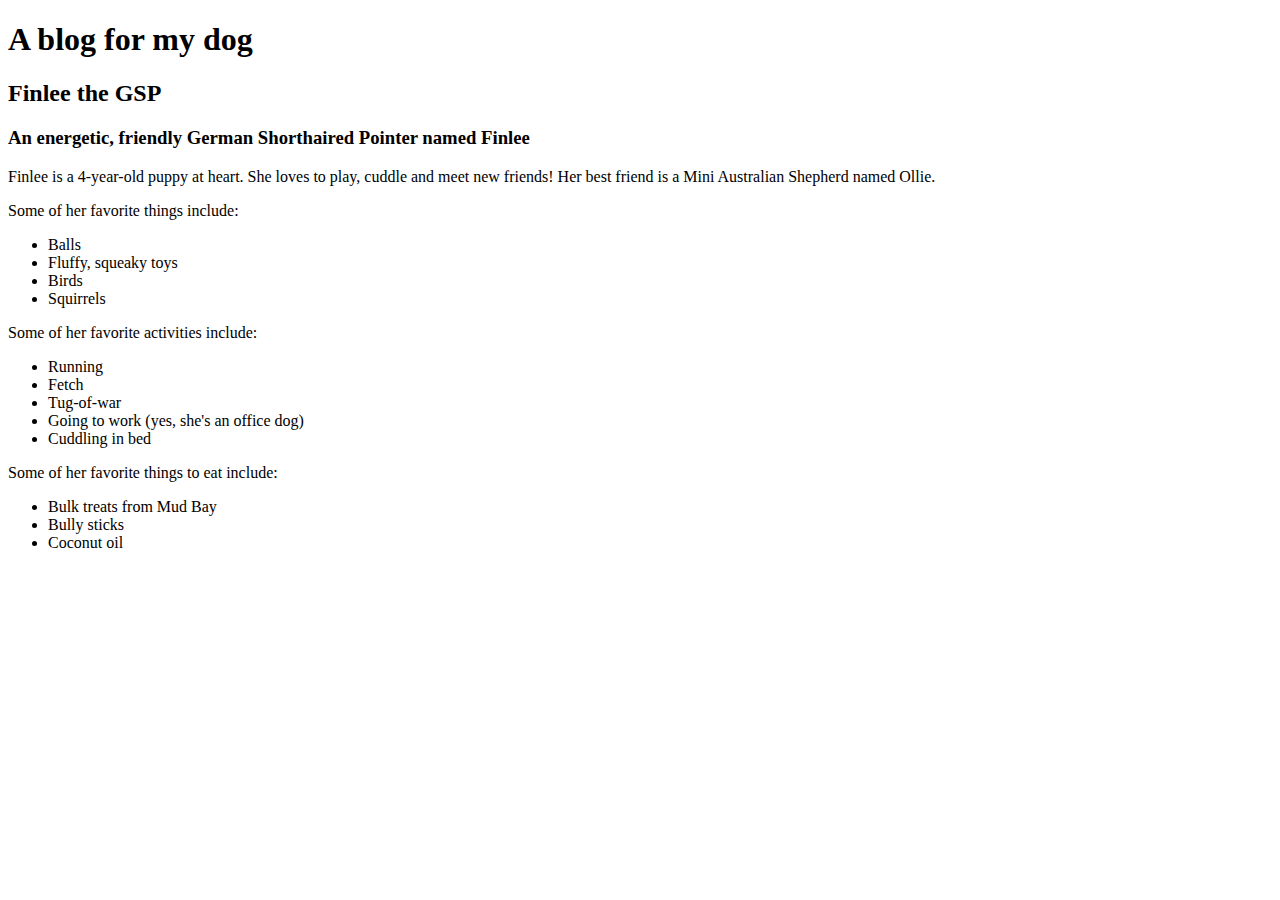
==== cs-dog-blog.html @ d53df4e6 "add content for dog blog" ====
<!DOCTYPE html>
<html>

  <head>
    <title>A blog for my dog</title>
  </head>

  <body>
    <h1>A blog for my dog</h1>
    <h2>Finlee the GSP</h2>

    <h3>An energetic, friendly German Shorthaired Pointer named Finlee</h3>
    <p>Finlee is a 4-year-old puppy at heart. She loves to play, cuddle and meet new friends! Her best friend is a Mini Australian Shepherd named Ollie.</p>
    <p>Some of her favorite things include:</p>
    <ul>
      <li>Balls</li>
      <li>Fluffy, squeaky toys</li>
      <li>Birds</li>
      <li>Squirrels</li>
    </ul>

    <p> Some of her favorite activities include:</p>
    <ul>
      <li>Running</li>
      <li>Fetch</li>
      <li>Tug-of-war</li>
      <li>Going to work (yes, she's an office dog)</li>
      <li>Cuddling in bed</li>
    </ul>

    <p>Some of her favorite things to eat include:</p>
    <ul>
      <li>Bulk treats from Mud Bay</li>
      <li>Bully sticks</li>
      <li>Coconut oil</li>
    </ul>
  </body>

</html>
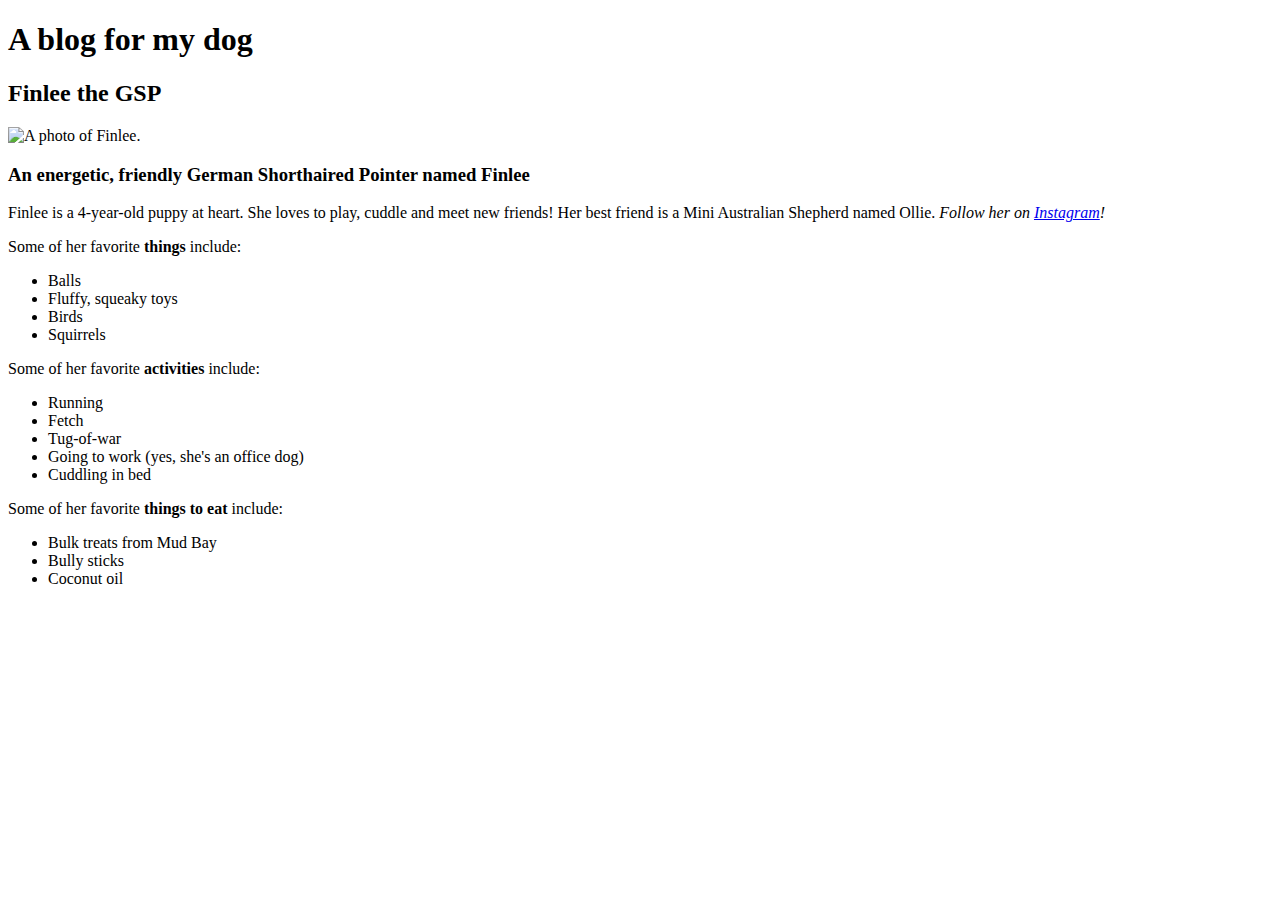
==== commit 10027e48: "update with photos, links and <strong> and <em> tags" ====
--- a/cs-dog-blog.html
+++ b/cs-dog-blog.html
@@ -8,10 +8,11 @@
   <body>
     <h1>A blog for my dog</h1>
     <h2>Finlee the GSP</h2>
+    <img src="img/Finlee.jpg" alt="A photo of Finlee." width=400>
 
     <h3>An energetic, friendly German Shorthaired Pointer named Finlee</h3>
-    <p>Finlee is a 4-year-old puppy at heart. She loves to play, cuddle and meet new friends! Her best friend is a Mini Australian Shepherd named Ollie.</p>
-    <p>Some of her favorite things include:</p>
+    <p>Finlee is a 4-year-old puppy at heart. She loves to play, cuddle and meet new friends! Her best friend is a Mini Australian Shepherd named Ollie. <em>Follow her on <a href="https://www.instagram.com/finleethegsp/">Instagram</a>!</em></p>
+    <p>Some of her favorite <strong>things</strong> include:</p>
     <ul>
       <li>Balls</li>
       <li>Fluffy, squeaky toys</li>
@@ -19,7 +20,7 @@
       <li>Squirrels</li>
     </ul>
 
-    <p> Some of her favorite activities include:</p>
+    <p> Some of her favorite <strong>activities</strong> include:</p>
     <ul>
       <li>Running</li>
       <li>Fetch</li>
@@ -28,7 +29,7 @@
       <li>Cuddling in bed</li>
     </ul>
 
-    <p>Some of her favorite things to eat include:</p>
+    <p>Some of her favorite <strong>things to eat</strong> include:</p>
     <ul>
       <li>Bulk treats from Mud Bay</li>
       <li>Bully sticks</li>
